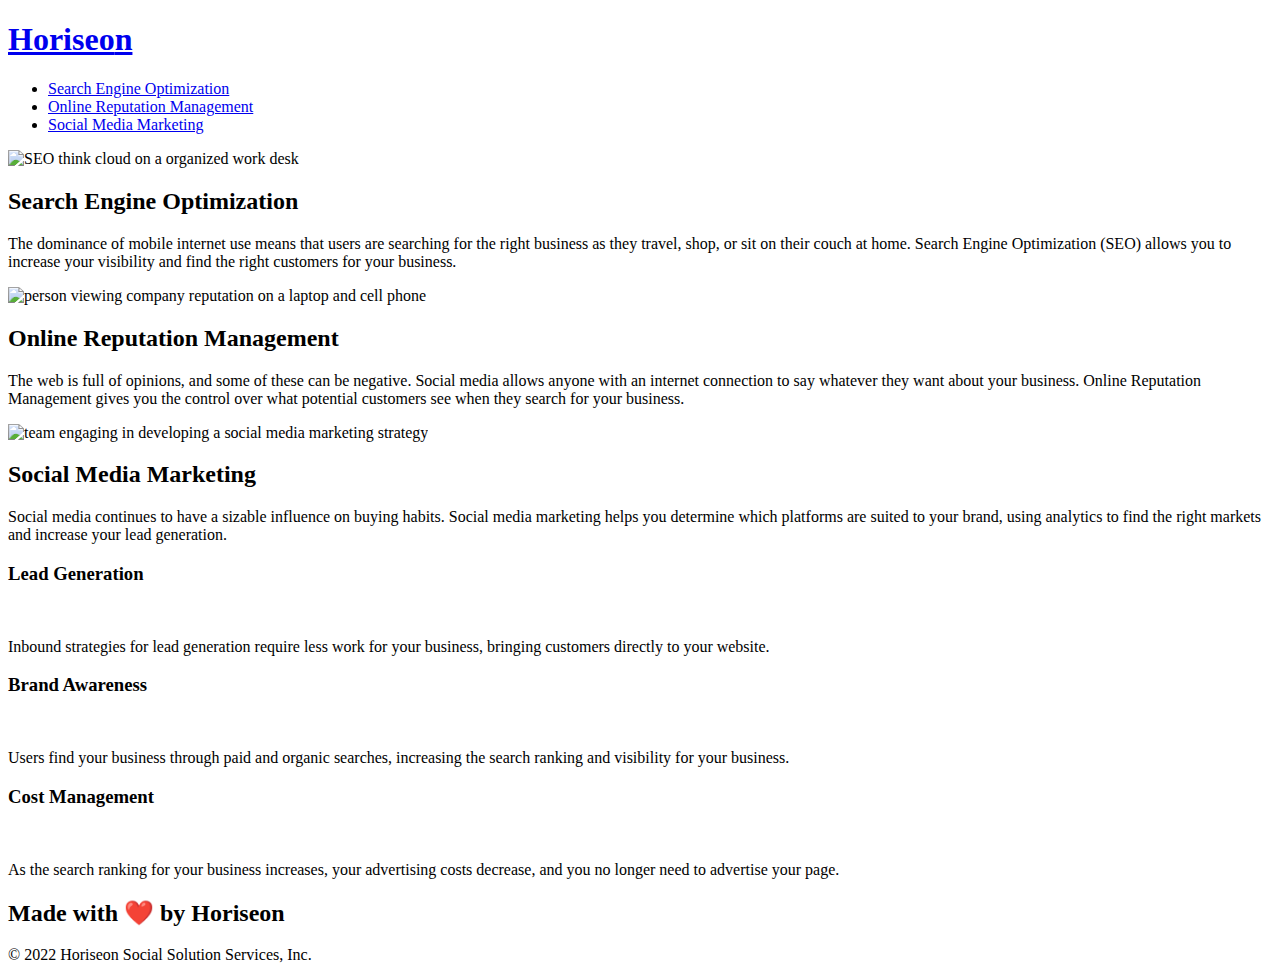
==== index.html @ f11a6361 "Update alt text and style sheet" ====
<!DOCTYPE html>
<html lang="en-us">

<head>
    <meta charset="UTF-8" />
    <link rel="stylesheet" href="./css/style.css">
    <title>Horiseon</title>
    <link rel="icon" type="image/x-icon" href= "./images/favicon.ico">
</head>

<body>
    <header>
        <h1>
            <a href="./index.html">Hori<span class="seo">seo</span>n</a></h1>
        <nav>
            <ul>
                <li>
                    <a href="#search-engine-optimization">Search Engine Optimization</a>
                </li>
                <li>
                    <a href="#online-reputation-management">Online Reputation Management</a>
                </li>
                <li>
                    <a href="#social-media-marketing">Social Media Marketing</a>
                </li>
            </ul>
        </nav>
    </header>
    
    <section class="hero"></section>

    <main>
        <article id="search-engine-optimization" class="search-engine-optimization">
            <img src="./images/search-engine-optimization.jpg" class="float-left" alt="SEO think cloud on a organized work desk"/>
            <h2>Search Engine Optimization</h2>
            <p>
                The dominance of mobile internet use means that users are searching for the right business as they travel, shop, or sit on their couch at home. Search Engine Optimization (SEO) allows you to increase your visibility and find the right customers for your business.
            </p>
        </article>
        <article id="online-reputation-management" class="online-reputation-management">
            <img src="./images/online-reputation-management.jpg" class="float-right" alt="person viewing company reputation on a laptop and cell phone"/>
            <h2>Online Reputation Management</h2>
            <p>
                The web is full of opinions, and some of these can be negative. Social media allows anyone with an internet connection to say whatever they want about your business. Online Reputation Management gives you the control over what potential customers see when they search for your business.
            </p>
        </article>
        <article id="social-media-marketing" class="social-media-marketing">
            <img src="./images/social-media-marketing.jpg" class="float-left" alt="team engaging in developing a social media marketing strategy"/>
            <h2>Social Media Marketing</h2>
            <p>
                Social media continues to have a sizable influence on buying habits. Social media marketing helps you determine which platforms are suited to your brand, using analytics to find the right markets and increase your lead generation.
            </p>
        </article>
    </main>

    <aside>
        <section class="benefit-lead">
            <h3>Lead Generation</h3>
            <img src="./images/lead-generation.png" alt=""/>
            <p>
                Inbound strategies for lead generation require less work for your business, bringing customers directly to your website.
            </p>
        </section>
        <section class="benefit-brand">
            <h3>Brand Awareness</h3>
            <img src="./images/brand-awareness.png" alt=""/>
            <p>
                Users find your business through paid and organic searches, increasing the search ranking and visibility for your business.
            </p>
        </section>
        <section class="benefit-cost">
            <h3>Cost Management</h3>
            <img src="./images/cost-management.png" alt=""></img>
            <p>
                As the search ranking for your business increases, your advertising costs decrease, and you no longer need to advertise your page.
            </p>
        </section>
    </aside>

    <footer>
        <h2>Made with ❤️️ by Horiseon</h2>
        <p>
            &copy; 2022 Horiseon Social Solution Services, Inc.
        </p>
    <footer>
</body>

</html>
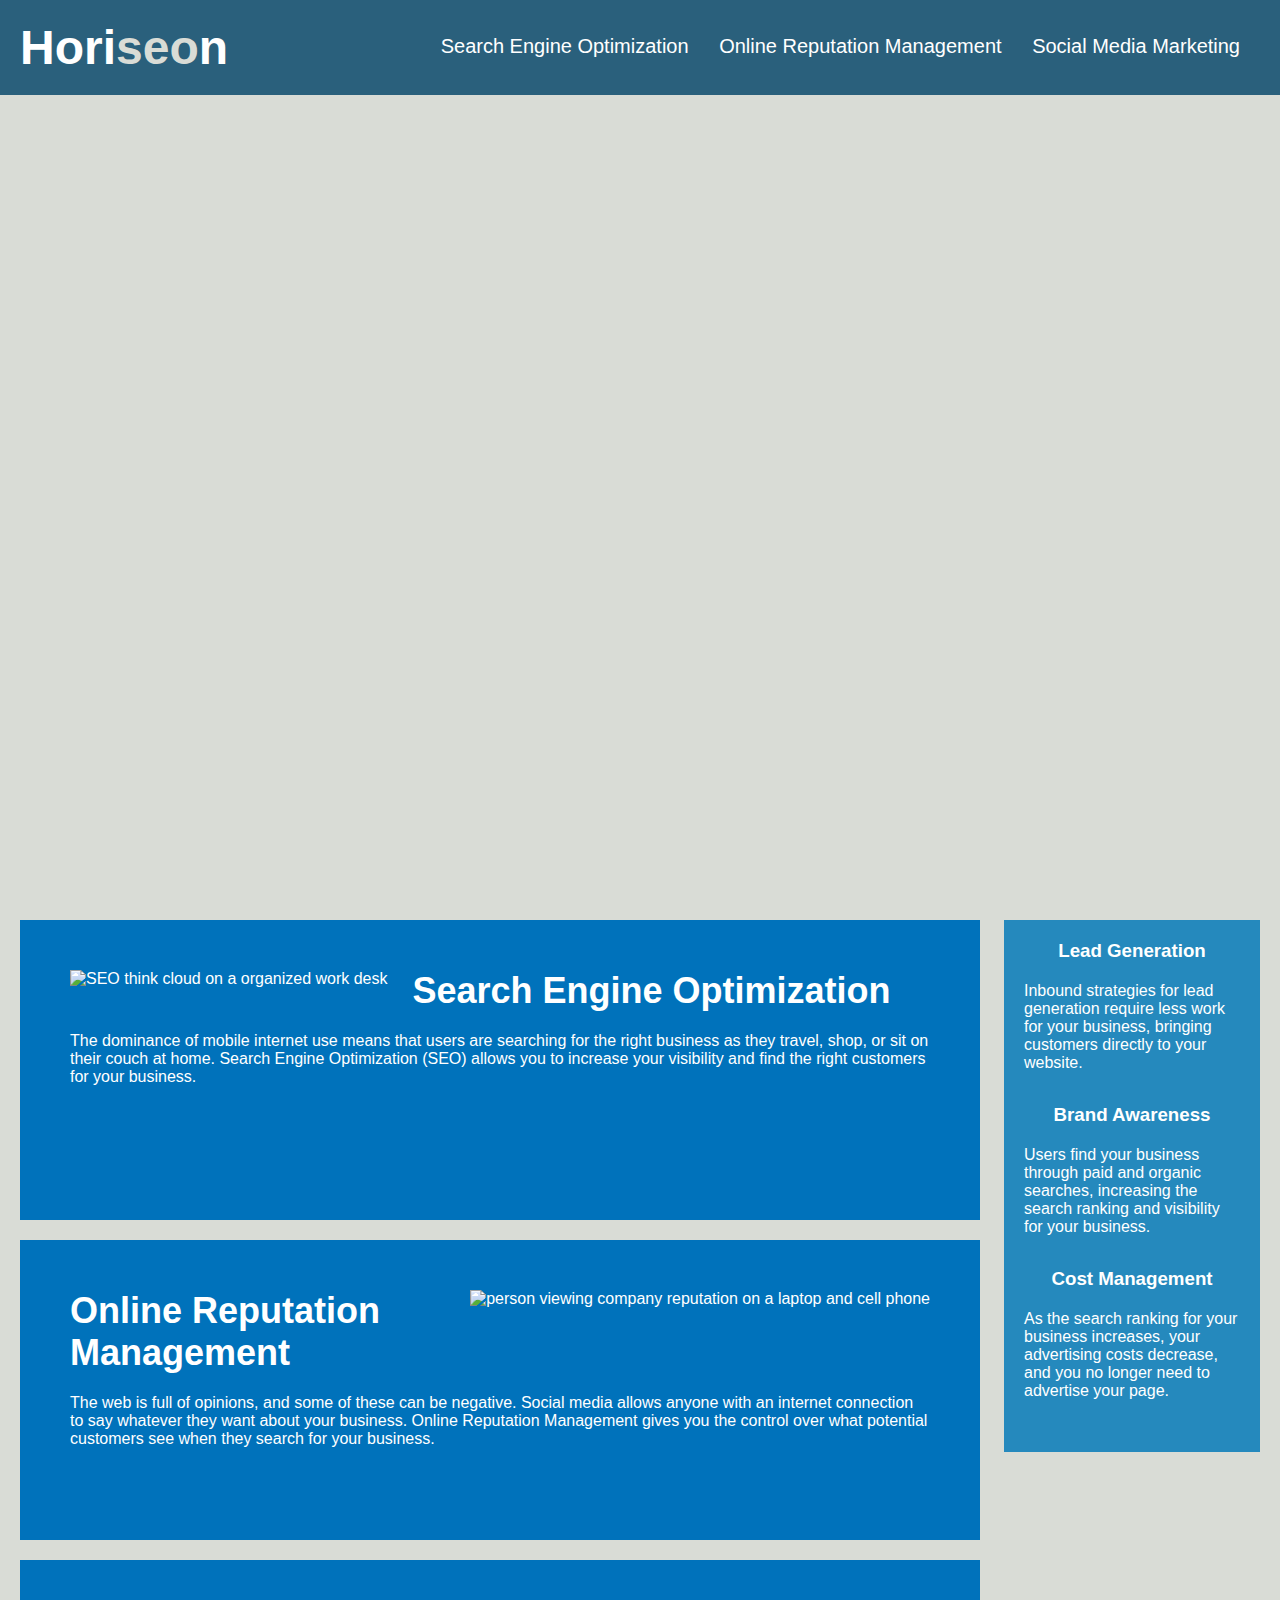
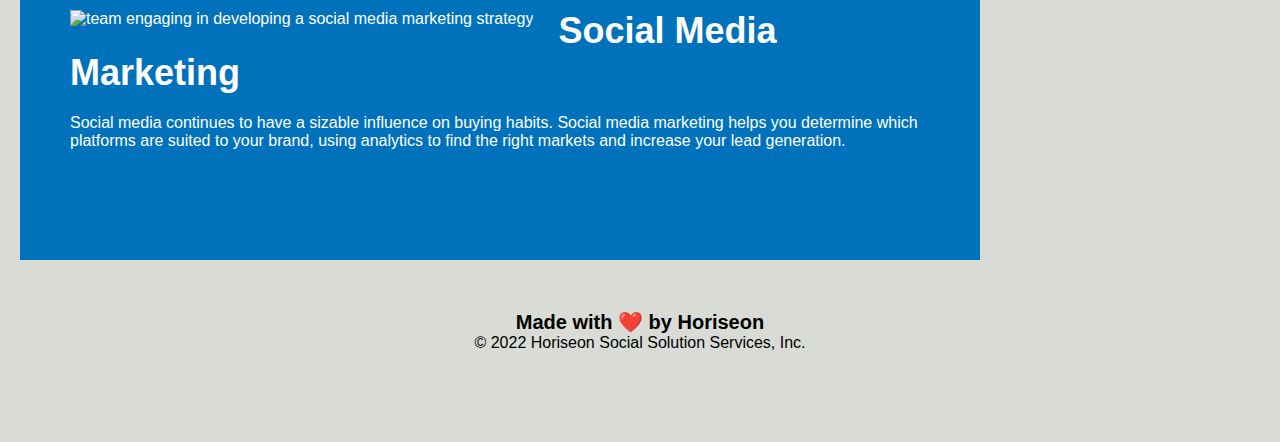
==== commit 82be11ec: "added comments and combined css" ====
--- a/index.html
+++ b/index.html
@@ -3,12 +3,14 @@
 
 <head>
     <meta charset="UTF-8" />
-    <link rel="stylesheet" href="./css/style.css">
+    <link rel="stylesheet" href="./assets/css/style.css">
     <title>Horiseon</title>
-    <link rel="icon" type="image/x-icon" href= "./images/favicon.ico">
+    <link rel="icon" type="image/x-icon" href= "./assets/images/favicon.ico">
 </head>
 
 <body>
+
+    <!--header-->
     <header>
         <h1>
             <a href="./index.html">Hori<span class="seo">seo</span>n</a></h1>
@@ -27,25 +29,27 @@
         </nav>
     </header>
     
+    <!--hero/jumbotron-->
     <section class="hero"></section>
 
+    <!--main content-->
     <main>
-        <article id="search-engine-optimization" class="search-engine-optimization">
-            <img src="./images/search-engine-optimization.jpg" class="float-left" alt="SEO think cloud on a organized work desk"/>
+        <article id="search-engine-optimization" class="content">
+            <img src="./assets/images/search-engine-optimization.jpg" class="float-left" alt="SEO think cloud on a organized work desk"/>
             <h2>Search Engine Optimization</h2>
             <p>
                 The dominance of mobile internet use means that users are searching for the right business as they travel, shop, or sit on their couch at home. Search Engine Optimization (SEO) allows you to increase your visibility and find the right customers for your business.
             </p>
         </article>
-        <article id="online-reputation-management" class="online-reputation-management">
-            <img src="./images/online-reputation-management.jpg" class="float-right" alt="person viewing company reputation on a laptop and cell phone"/>
+        <article id="online-reputation-management" class="content">
+            <img src="./assets/images/online-reputation-management.jpg" class="float-right" alt="person viewing company reputation on a laptop and cell phone"/>
             <h2>Online Reputation Management</h2>
             <p>
                 The web is full of opinions, and some of these can be negative. Social media allows anyone with an internet connection to say whatever they want about your business. Online Reputation Management gives you the control over what potential customers see when they search for your business.
             </p>
         </article>
-        <article id="social-media-marketing" class="social-media-marketing">
-            <img src="./images/social-media-marketing.jpg" class="float-left" alt="team engaging in developing a social media marketing strategy"/>
+        <article id="social-media-marketing" class="content">
+            <img src="./assets/images/social-media-marketing.jpg" class="float-left" alt="team engaging in developing a social media marketing strategy"/>
             <h2>Social Media Marketing</h2>
             <p>
                 Social media continues to have a sizable influence on buying habits. Social media marketing helps you determine which platforms are suited to your brand, using analytics to find the right markets and increase your lead generation.
@@ -53,30 +57,32 @@
         </article>
     </main>
 
+    <!--benefits section-->
     <aside>
-        <section class="benefit-lead">
+        <section class="benefit">
             <h3>Lead Generation</h3>
-            <img src="./images/lead-generation.png" alt=""/>
+            <img src="./assets/images/lead-generation.png" alt=""/>
             <p>
                 Inbound strategies for lead generation require less work for your business, bringing customers directly to your website.
             </p>
         </section>
-        <section class="benefit-brand">
+        <section class="benefit">
             <h3>Brand Awareness</h3>
-            <img src="./images/brand-awareness.png" alt=""/>
+            <img src="./assets/images/brand-awareness.png" alt=""/>
             <p>
                 Users find your business through paid and organic searches, increasing the search ranking and visibility for your business.
             </p>
         </section>
-        <section class="benefit-cost">
+        <section class="benefit">
             <h3>Cost Management</h3>
-            <img src="./images/cost-management.png" alt=""></img>
+            <img src="./assets/images/cost-management.png" alt=""></img>
             <p>
                 As the search ranking for your business increases, your advertising costs decrease, and you no longer need to advertise your page.
             </p>
         </section>
     </aside>
 
+    <!--footer-->
     <footer>
         <h2>Made with ❤️️ by Horiseon</h2>
         <p>
--- a/assets/css/style.css
+++ b/assets/css/style.css
@@ -0,0 +1,142 @@
+* {
+    box-sizing: border-box;
+    padding: 0;
+    margin: 0;
+}
+
+body {
+    background-color: #d9dcd6;
+}
+
+a {
+    color: #ffffff;
+    text-decoration: none;
+}
+
+p {
+    font-size: 16px;
+}
+
+/*style the header*/
+header {
+    padding: 20px;
+    font-family: 'Trebuchet MS', 'Lucida Sans Unicode', 'Lucida Grande', 'Lucida Sans', Arial, sans-serif;
+    background-color: #2a607c;
+    color: #ffffff;
+}
+
+header h1 {
+    display: inline-block;
+    font-size: 48px;
+}
+
+header h1 .seo {
+    color: #d9dcd6;
+}
+
+header nav {
+    padding-top: 15px;
+    margin-right: 20px;
+    float: right;
+    font-family: 'Gill Sans', 'Gill Sans MT', Calibri, 'Trebuchet MS', sans-serif;
+    font-size: 20px;
+}
+
+header nav ul {
+    list-style-type: none;
+}
+
+header nav ul li {
+    display: inline-block;
+    margin-left: 25px;
+}
+/*end style for header*/
+
+/*style hero/jumbotron section*/
+.hero {
+    height: 800px;
+    width: 100%;
+    margin-bottom: 25px;
+    background-image: url("../images/digital-marketing-meeting.jpg");
+    background-size: cover;
+    background-position: center;
+}
+/*end style for hero section*/
+
+/*style main*/
+main {
+    width: 75%;
+    display: inline-block;
+    margin-left: 20px;
+}
+
+.float-left {
+    float: left;
+    margin-right: 25px;
+}
+
+.float-right {
+    float: right;
+    margin-left: 25px;
+}
+
+.content {
+    margin-bottom: 20px;
+    padding: 50px;
+    height: 300px;
+    font-family: 'Gill Sans', 'Gill Sans MT', Calibri, 'Trebuchet MS', sans-serif;
+    background-color: #0072bb;
+    color: #ffffff;
+}
+
+.content img {
+    max-height: 200px;
+}
+
+.content h2 {
+    margin-bottom: 20px;
+    font-size: 36px;
+}
+/*end style for main section*/
+
+/*style aside*/
+aside {
+    margin-right: 20px;
+    padding: 20px;
+    clear: both;
+    float: right;
+    width: 20%;
+    height: 100%;
+    font-family: 'Gill Sans', 'Gill Sans MT', Calibri, 'Trebuchet MS', sans-serif;
+    background-color: #2589bd;
+}
+
+.benefit {
+    margin-bottom: 32px;
+    color: #ffffff;
+}
+
+.benefit h3 {
+    margin-bottom: 10px;
+    text-align: center;
+}
+
+.benefit img {
+    display: block;
+    margin: 10px auto;
+    max-width: 150px;
+}
+/*end style aside*/
+
+/*style footer*/
+footer {
+    padding: 30px;
+    clear: both;
+    font-family: 'Trebuchet MS', 'Lucida Sans Unicode', 'Lucida Grande', 'Lucida Sans', Arial, sans-serif;
+    text-align: center;
+}
+
+footer h2 {
+    font-size: 20px;
+}
+/*end style for footer*/